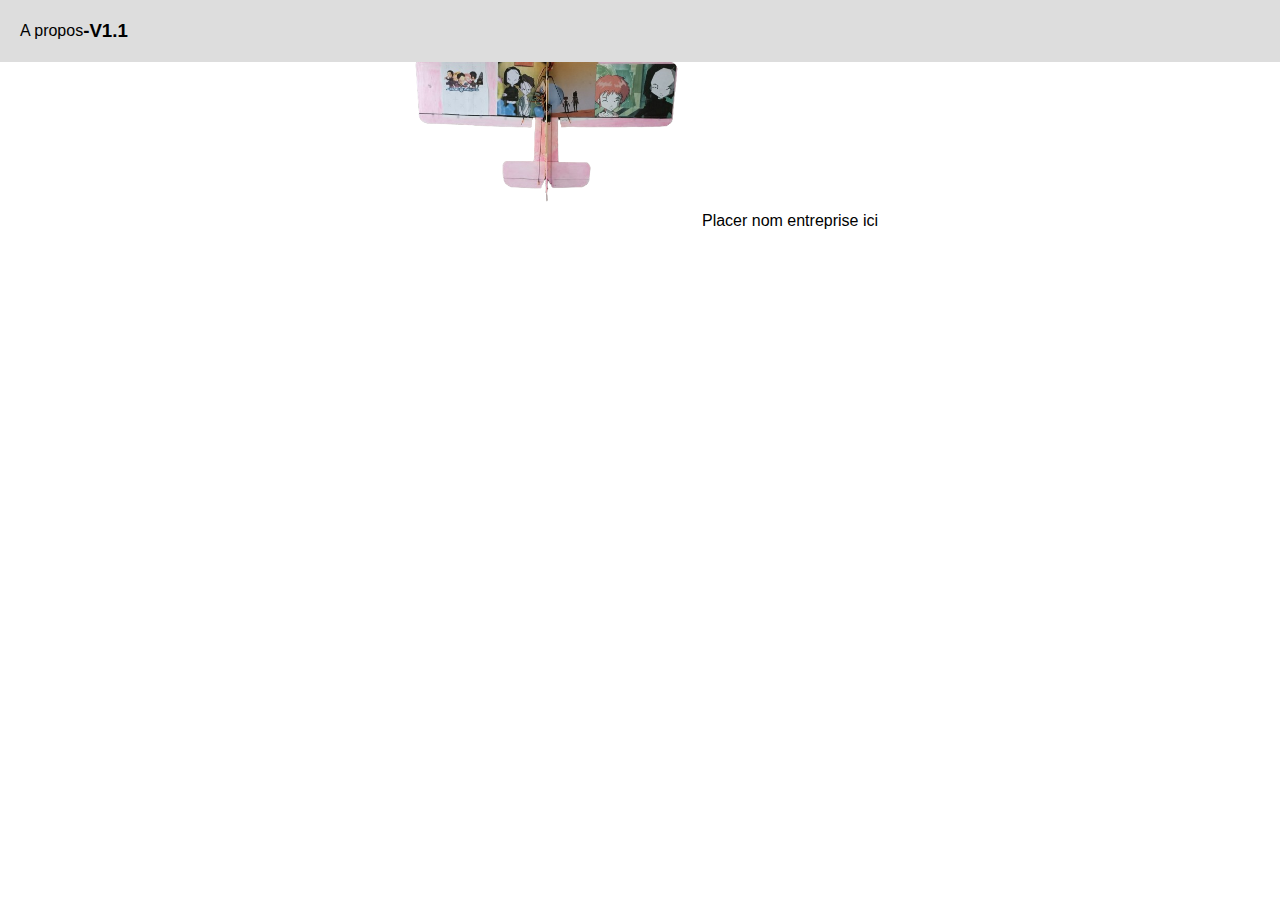
==== index.html @ ade16ad6 "Add files via upload" ====
<!DOCTYPE html>
<html lang="en">
<head>
    <meta charset="UTF-8">
    <meta name="viewport" content="width=device-width, initial-scale=1.0">
    <title>Document</title>
    <link rel="stylesheet" href="style.css">
    <link rel="shortcut icon" href="Logo.png" type="image/x-icon">
    <script src="myscript.js"></script>
</head>
<body>
    <nav>
        <a href="index2.html">A propos</a>
        <h3> - </h3>
        <div><h3>V1.1</h3></div>
    </nav>
        <div>
            <img src="Logo.png" width="300px"
            <h1>Placer nom entreprise ici</h1>
        </div>
</body>
</html>
---- style.css ----
div{
    text-align: center;
}
:root {
    --bg-light: #ffffff;
    --bg-medium: #f3f3f3;
    --bg-dark: #dddddd;
  
    --bg-white-light: #ffffff;
    --bg-white-medium: #f3f3f3;
    --bg-white-dark: #dddddd;
  
    --bg-black-light: #353535;
    --bg-black-medium: #272727;
    --bg-black-dark: #131313;
  
    --text-color: #000000;
    --text-white: #ffffff;
    --text-black: #000000;
  }
  
  * {
    margin: 0;
    padding: 0;
    box-sizing: border-box;
  }
  
  a {
    text-decoration: none;
    color: inherit;
  }
  
  body {
    background-color: var(--bg-light);
    color: var(--text-color);
    font-family: sans-serif;
  }
  
  nav {
    background-color: var(--bg-dark);
    position: fixed;
    top: 0;
    left: 0;
    width: 100%;
    display: flex;
    align-items: center;
    padding: 20px;
  }
  
  #theme-button {
    cursor: pointer;
    background-color: var(--bg-dark);
    display: flex;
    align-items: center;
    margin-left: auto;
  }
  
  #theme-button ion-icon {
    margin-left: 10px;
  }
  
  main {
    width: 65%;
    margin: 100px auto 50px auto;
  }
  
  main img {
    display: block;
    margin: 30px auto;
    border-radius: 10px;
    width: 100%;
  }
  
  main h1 {
    display: block;
    width: max-content;
    font-size: 45px;
    padding: 0 20px;
    margin: 0 auto;
    text-align: center;
    margin-bottom: 60px;
    background-image: linear-gradient(
      to bottom,
      transparent 0%,
      transparent 65%,
      #00c3ff 65%,
      #00c3ff 90%,
      transparent 90%
    );
  }
  
  main p {
    line-height: 1.5;
    text-align: justify;
  }
  
  .wrapper {
    background-color: var(--bg-medium);
    padding: 30px;
    border-radius: 10px;
    max-width: 1000px;
    margin: 0 auto;
  }
  
  footer {
    background-color: var(--bg-dark);
    padding: 30px 60px;
    text-align: center;
    margin-top: 100px;
  }
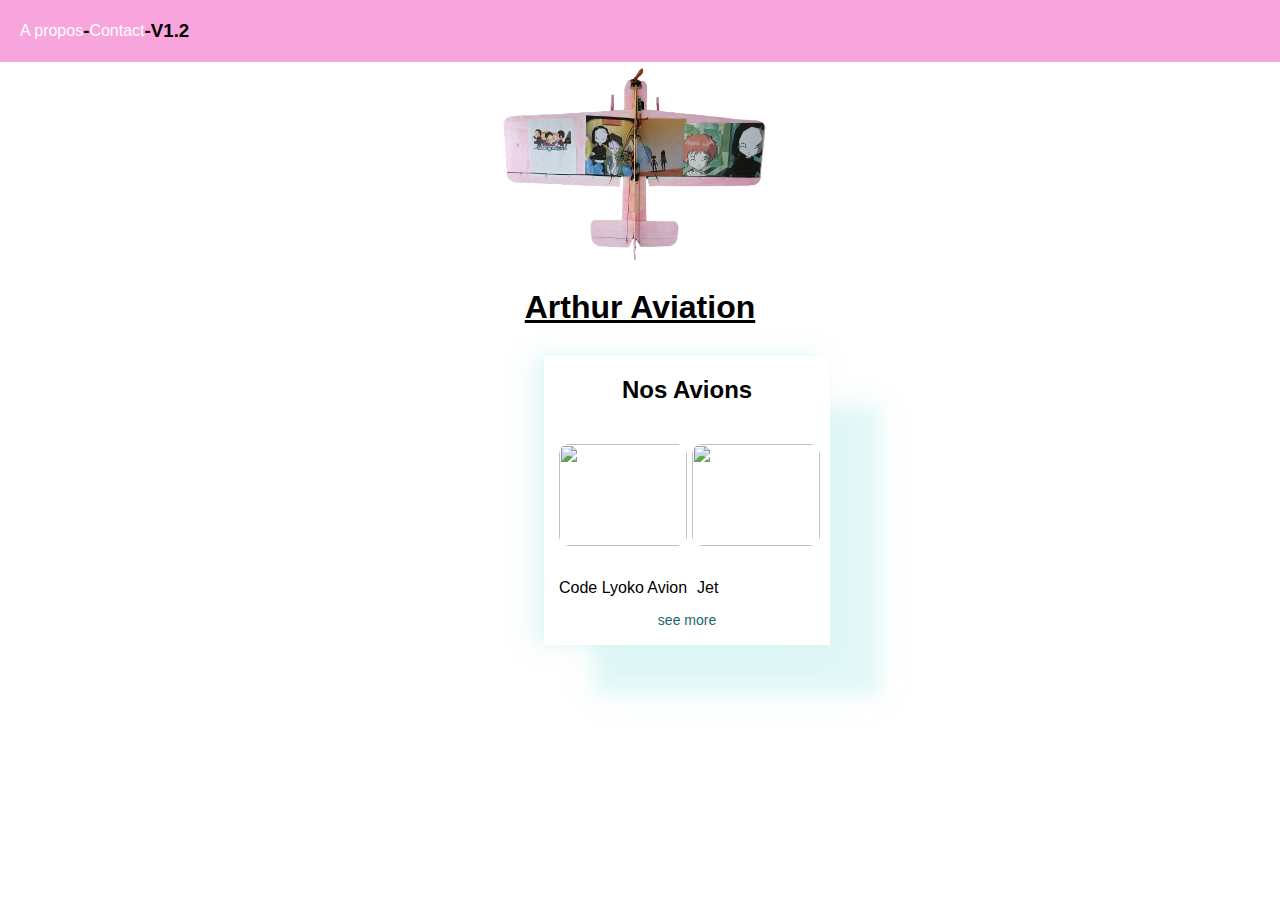
==== commit c0e29800: "Add files via upload" ====
--- a/index.html
+++ b/index.html
@@ -3,7 +3,7 @@
 <head>
     <meta charset="UTF-8">
     <meta name="viewport" content="width=device-width, initial-scale=1.0">
-    <title>Document</title>
+    <title>Arthur Aviation</title>
     <link rel="stylesheet" href="style.css">
     <link rel="shortcut icon" href="Logo.png" type="image/x-icon">
     <script src="myscript.js"></script>
@@ -12,11 +12,33 @@
     <nav>
         <a href="index2.html">A propos</a>
         <h3> - </h3>
-        <div><h3>V1.1</h3></div>
+        <a href="404.html">Contact</a>
+        <h3> - </h3>
+        <div><h3>V1.2</h3></div>
     </nav>
         <div>
-            <img src="Logo.png" width="300px"
-            <h1>Placer nom entreprise ici</h1>
+            <h1>V1.1</h1>
+            <h3>V1.1</h3>
+            <img src="Logo.png" width="300px">
+            <h1><u>Arthur Aviation</u></h1>
+                <main class="main">
+                    <div class="card-product-container container">
+                        <div class="card-product">
+                            <h2>Nos Avions</h2>
+                            <div class="card-product-nested-card">
+                                <div class="card-nested">
+                                    <img
+                                        src="#" />
+                                    <p>Code Lyoko Avion</p>
+                                </div>
+                                <div class="card-nested">
+                                    <img
+                                        src="#" />
+                                    <p>Jet</p>
+                                </div>
+                            </div>
+                            <a href="404.html"><button class="card-product-btn">see more</button></a>
+                        </div>
         </div>
 </body>
 </html>--- a/style.css
+++ b/style.css
@@ -1,5 +1,8 @@
 div{
     text-align: center;
+}
+body{
+  font-family: 'Courier New', Courier, monospace;
 }
 :root {
     --bg-light: #ffffff;
@@ -9,6 +12,7 @@
     --bg-white-light: #ffffff;
     --bg-white-medium: #f3f3f3;
     --bg-white-dark: #dddddd;
+    --bg-pink-light: #f9a5dd;
   
     --bg-black-light: #353535;
     --bg-black-medium: #272727;
@@ -27,7 +31,7 @@
   
   a {
     text-decoration: none;
-    color: inherit;
+    color: #ffffff;
   }
   
   body {
@@ -37,7 +41,7 @@
   }
   
   nav {
-    background-color: var(--bg-dark);
+    background-color: var(--bg-pink-light);
     position: fixed;
     top: 0;
     left: 0;
@@ -107,4 +111,68 @@
     padding: 30px 60px;
     text-align: center;
     margin-top: 100px;
-  }+  }
+  /*product card container*/
+.main{
+  
+  position: relative;
+  top:-90px;
+  right: -300px;
+  /* background-color: rgb(196, 240, 240); */
+  /* filter: blur(8px); */
+  
+}
+.productBackgraound{
+  background-color: rgba(213, 247, 247,0.4);
+}
+.card-product-container{
+  padding: 20px;
+  display: flex;
+  justify-content: space-between;
+
+}
+.card-product{
+  background-color: white;
+  display: flex;
+  flex-direction: column;
+  justify-content: space-between;
+  max-width: 310px;
+  box-shadow: -10px -0px 20px rgba(196, 240, 240,0.5),
+  50px 50px 20px rgba(196, 240, 240,0.5);
+  padding: 10px;
+}
+.card-product h2{
+  margin: 0;
+  padding: 10px;
+  
+}
+
+.card-product-nested-card {
+  display: flex;
+  flex-wrap: wrap;
+  justify-content: space-evenly;
+
+
+}
+.card-nested p{
+  margin: 5px;
+}
+.card-nested img {
+  width: 128px;
+  height: 102px;
+  object-fit: cover;
+
+}
+.card-product-btn{
+  font-size: 14px;
+  align-self: flex-start;
+  margin: 7px 10px; 
+  padding-left: 0;
+  background-color: transparent;
+  border:none;
+  color:rgb(25, 105, 105)
+}
+.card-product-btn:hover{
+  text-decoration: underline;
+  cursor: pointer;
+}